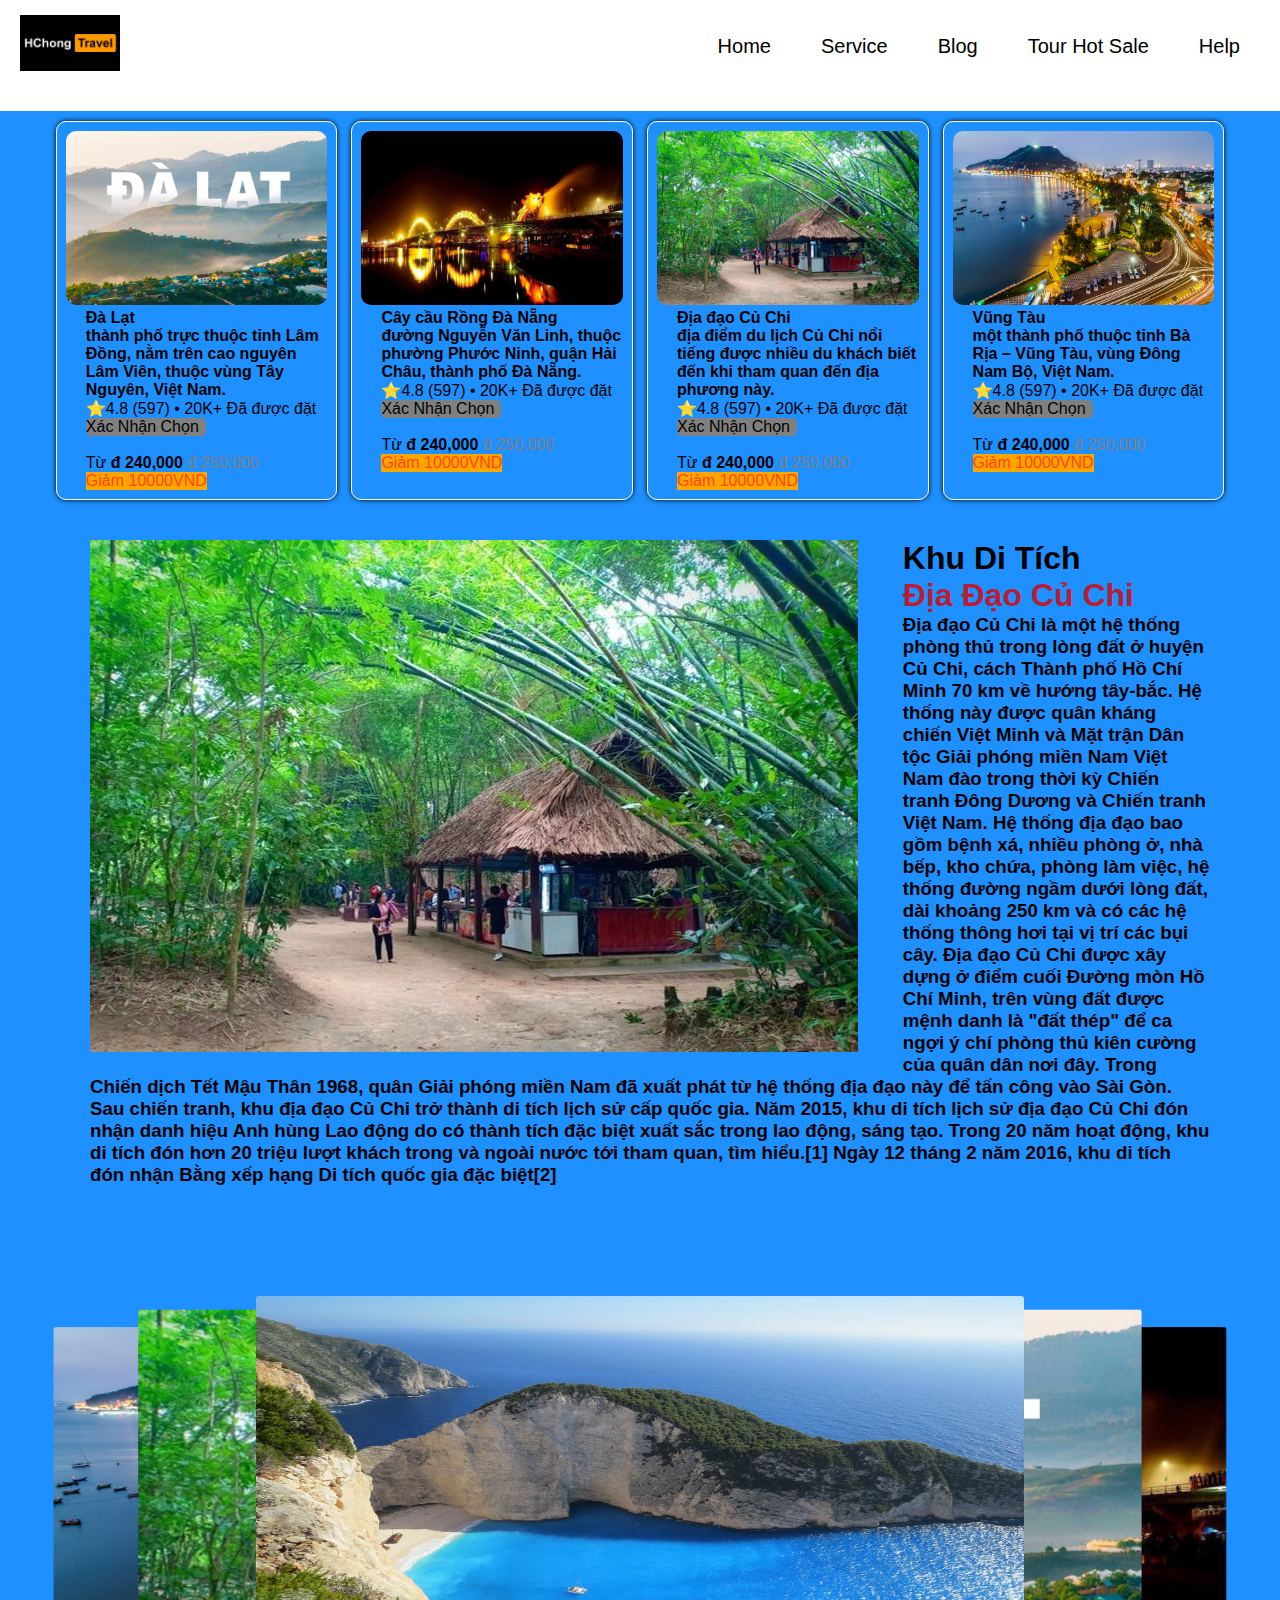
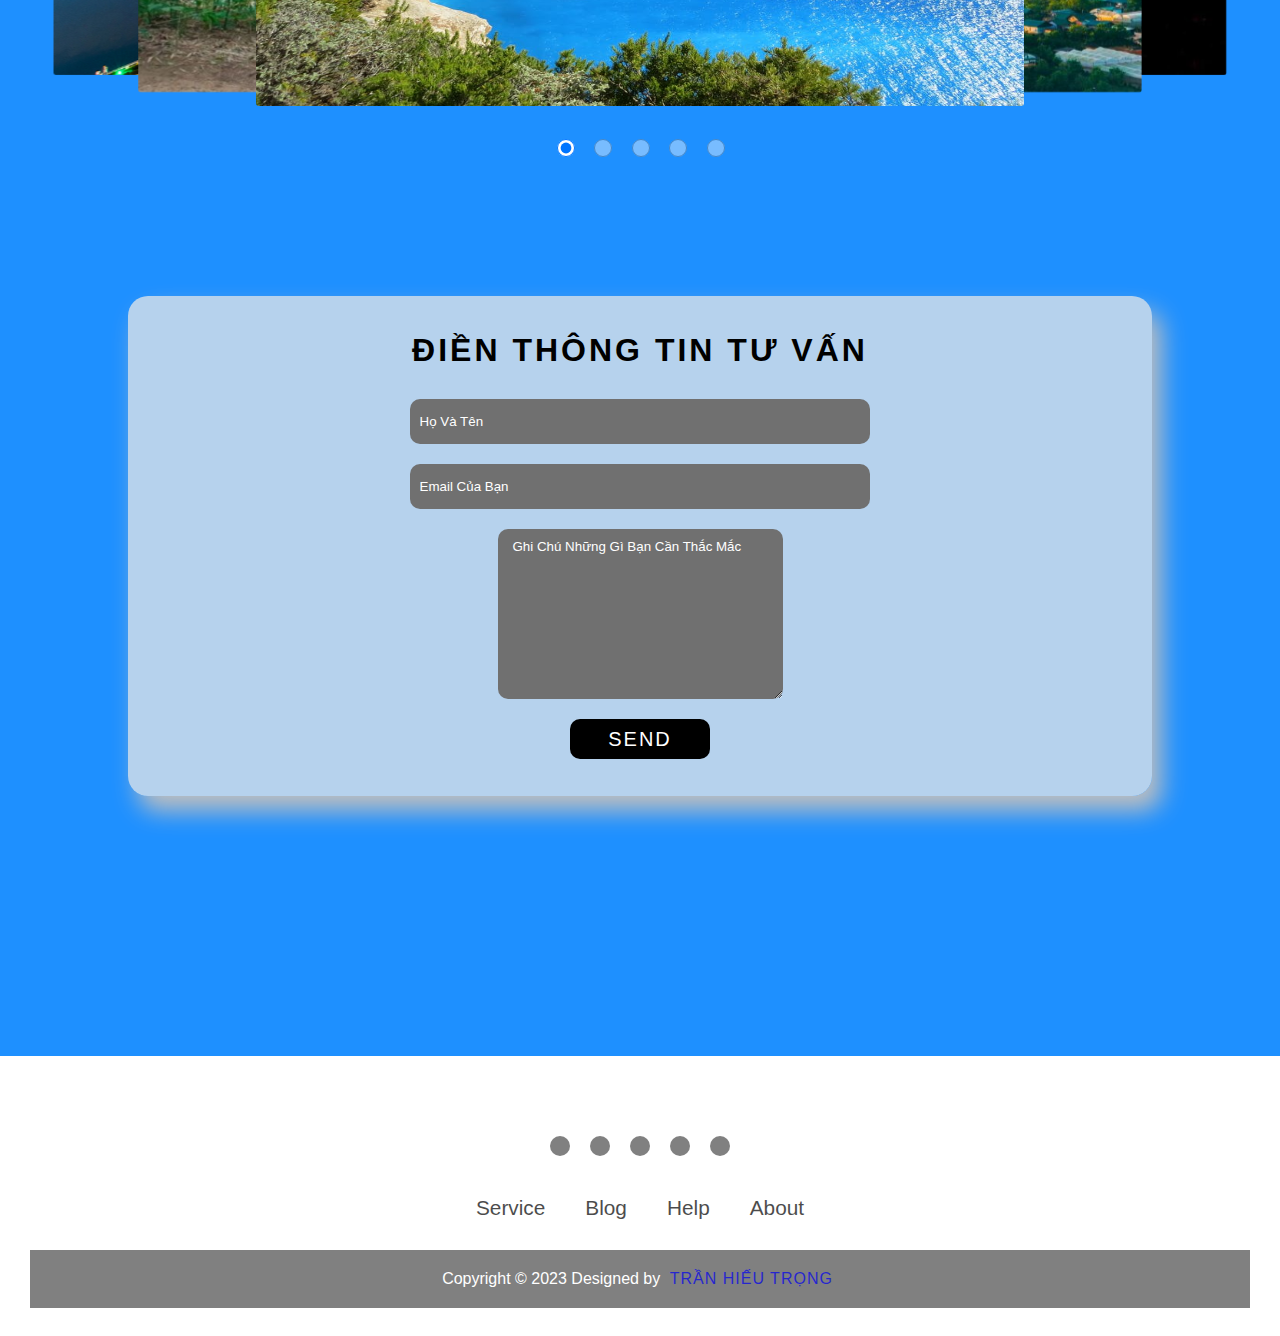
==== index.html @ 42350a8c "HC TRAVEL" ====
<!DOCTYPE html>
<html lang="en">

<head>
    <meta charset="UTF-8">
    <meta http-equiv="X-UA-Compatible" content="IE=edge">
    <meta name="viewport" content="width=device-width, initial-scale=1.0">
    <title>HChong Travel | Home</title>
    <link rel="shortcut icon" href="Logo.jpg" type="image/x-icon">
    <link rel="stylesheet" href="style.css">
    <link rel="stylesheet" href="https://cdnjs.cloudflare.com/ajax/libs/font-awesome/6.4.0/css/all.min.css"
        integrity="sha512-iecdLmaskl7CVkqkXNQ/ZH/XLlvWZOJyj7Yy7tcenmpD1ypASozpmT/E0iPtmFIB46ZmdtAc9eNBvH0H/ZpiBw=="
        crossorigin="anonymous" referrerpolicy="no-referrer" />
    <link href="https://cdn.jsdelivr.net/npm/bootstrap@5.2.3/dist/css/bootstrap.min.css" rel="stylesheet"
        integrity="sha384-rbsA2VBKQhggwzxH7pPCaAqO46MgnOM80zW1RWuH61DGLwZJEdK2Kadq2F9CUG65" crossorigin="anonymous">
</head>
<meta name="viewport" content="width=device-width, initial-scale=1">

<body>

    <header>
        <nav>
            <ul class="menu">
                <li class="logo"><a href="#"><img src="Logo.jpg" alt=""></a></li>
                <li class="item"><a href="Home.html"><i class="fa-solid fa-house"></i>Home</a></li>
                <li class="item"><a href="#"><i class="fa-sharp fa-solid fa-comments">
                        </i>Service</a></li>
                <li class="item"><a href="TinTuc.html"><i class="fa-brands fa-servicestack"></i>Blog</a></li>
                <li class="item"><a href="#"><i class="fa-brands fa-hotjar"></i>Tour Hot Sale</a></li>
                <li class="item"><a href="Help.html"><i class="fa-sharp fa-solid fa-headset"></i>Help</a></li>
                </li>
                <li class="toggle"><a href="#"><i class="fas fa-bars"></i></a></li>
            </ul>
        </nav>
    </header>
    <nav>
        <img class="banner img-fluid" src="http://wallpaperstock.net/silent-beach_wallpapers_27722_852x480.jpg" alt=""
            width="100%">
    </nav>
    <article>
        <div class="content">
            <div class="picture">
                <img src="DaLat.jpg" alt="">
                <div class="ThongTin">
                    <div class="Post">
                        Đà Lạt <br> thành phố trực thuộc tỉnh Lâm Đồng, nằm trên cao nguyên Lâm Viên, thuộc vùng Tây
                        Nguyên, Việt Nam.
                    </div>
                    <div class="Danhgia">
                        <span>⭐4.8</span> (597) • 20K+ Đã được đặt
                    </div>
                    <div class="Xacnhan">
                        <span>Xác Nhận Chọn</span>
                    </div><br>
                    <div class="Gia">
                        Từ <span>đ 240,000</span> <del>đ 250,000</del>
                    </div>
                    <div class="Giam">
                        <span>Giảm 10000VND</span>
                    </div>
                </div>

            </div>
            <div class="picture">
                <img src="CauRongDaNang.jpg" alt="">
                <div class="ThongTin">
                    <div class="Post">
                        Cây cầu Rồng Đà Nẵng <br> đường Nguyễn Văn Linh, thuộc phường Phước Ninh, quận Hải Châu, thành
                        phố Đà Nẵng.
                    </div>
                    <div class="Danhgia">
                        <span>⭐4.8</span> (597) • 20K+ Đã được đặt
                    </div>
                    <div class="Xacnhan">
                        <span>Xác Nhận Chọn</span>
                    </div><br>
                    <div class="Gia">
                        Từ <span>đ 240,000</span> <del>đ 250,000</del>
                    </div>
                    <div class="Giam">
                        <span>Giảm 10000VND</span>
                    </div>
                </div>
            </div>
            <div class="picture">
                <img src="DiaDaoCuChi.jpg" alt="">
                <div class="ThongTin">
                    <div class="Post">
                        Địa đạo Củ Chi <br> địa điểm du lịch Củ Chi nổi tiếng được nhiều du khách biết đến khi tham quan
                        đến địa phương này.
                    </div>
                    <div class="Danhgia">
                        <span>⭐4.8</span> (597) • 20K+ Đã được đặt
                    </div>
                    <div class="Xacnhan">
                        <span>Xác Nhận Chọn</span>
                    </div><br>
                    <div class="Gia">
                        Từ <span>đ 240,000</span> <del>đ 250,000</del>
                    </div>
                    <div class="Giam">
                        <span>Giảm 10000VND</span>
                    </div>
                </div>
            </div>
            <div class="picture">
                <img src="VungTau.jpg" alt="">
                <div class="ThongTin">
                    <div class="Post">
                        Vũng Tàu <br> một thành phố thuộc tỉnh Bà Rịa – Vũng Tàu, vùng Đông Nam Bộ, Việt Nam.
                    </div>
                    <div class="Danhgia">
                        <span>⭐4.8</span> (597) • 20K+ Đã được đặt
                    </div>
                    <div class="Xacnhan">
                        <span>Xác Nhận Chọn</span>
                    </div><br>
                    <div class="Gia">
                        Từ <span>đ 240,000</span> <del>đ 250,000</del>
                    </div>
                    <div class="Giam">
                        <span>Giảm 10000VND</span>
                    </div>
                </div>
            </div>
        </div>
    </article>
    <section class="row bg2">
        <div class="container">
            <div class="boxleft">
                <img src="DiaDaoCuChi.jpg" alt="">
            </div>
            <div class="boxright">
                <h1>Khu Di Tích</h1>
                <h1><span>Địa Đạo Củ Chi</span></h1>
                <h3>
                    <span>Địa đạo Củ Chi là một hệ thống phòng thủ trong lòng đất ở huyện Củ Chi, cách Thành phố Hồ Chí
                        Minh 70 km về hướng tây-bắc. Hệ thống này được quân kháng chiến Việt Minh và Mặt trận Dân tộc
                        Giải phóng miền Nam Việt Nam đào trong thời kỳ Chiến tranh Đông Dương và Chiến tranh Việt Nam.
                        Hệ thống địa đạo bao gồm bệnh xá, nhiều phòng ở, nhà bếp, kho chứa, phòng làm việc, hệ thống
                        đường ngầm dưới lòng đất, dài khoảng 250 km và có các hệ thống thông hơi tại vị trí các bụi cây.
                        Địa đạo Củ Chi được xây dựng ở điểm cuối Đường mòn Hồ Chí Minh, trên vùng đất được mệnh danh là
                        "đất thép" để ca ngợi ý chí phòng thủ kiên cường của quân dân nơi đây. Trong Chiến dịch Tết Mậu
                        Thân 1968, quân Giải phóng miền Nam đã xuất phát từ hệ thống địa đạo này để tấn công vào Sài
                        Gòn. Sau chiến tranh, khu địa đạo Củ Chi trở thành di tích lịch sử cấp quốc gia. Năm 2015, khu
                        di tích lịch sử địa đạo Củ Chi đón nhận danh hiệu Anh hùng Lao động do có thành tích đặc biệt
                        xuất sắc trong lao động, sáng tạo. Trong 20 năm hoạt động, khu di tích đón hơn 20 triệu lượt
                        khách trong và ngoài nước tới tham quan, tìm hiểu.[1] Ngày 12 tháng 2 năm 2016, khu di tích đón
                        nhận Bằng xếp hạng Di tích quốc gia đặc biệt[2]
                    </span>
                </h3>
            </div>
        </div>
    </section>
    <article>
        <div id="slider">
            <input type="radio" name="slider" id="s1" checked>
            <input type="radio" name="slider" id="s2">
            <input type="radio" name="slider" id="s3">
            <input type="radio" name="slider" id="s4">
            <input type="radio" name="slider" id="s5">
            <label for="s1" id="slide1">
                <img src="Travel.jpeg" alt="#">
            </label>
            <label for="s2" id="slide2">
                <img src="DaLat.jpg" alt="#">
            </label>
            <label for="s3" id="slide3">
                <img src="CauRongDaNang.jpg" alt="#">
            </label>
            <label for="s4" id="slide4">
                <img src="VungTau.jpg" alt="#">
            </label>
            <label for="s5" id="slide5">
                <img src="DiaDaoCuChi.jpg" alt="#">
            </label>
        </div>
    </article>
    <section class="formtravel">
        <form action="">
            <h1>Điền Thông Tin Tư Vấn</h1>

            <input type="text" name="name" id="name" placeholder="Họ Và Tên">

            <input type="email" name="email" id="email" placeholder="Email Của Bạn" required>

            <textarea name="textBox" id="textBox" cols="30" rows="10"
                placeholder="Ghi Chú Những Gì Bạn Cần Thắc Mắc"></textarea>

            <input type="submit" value="Send">
        </form>
    </section>
    <footer>
        <div class="footercontainer">
            <div class="iconfooter">
                <a href="#"><i class="fa-brands fa-facebook"></i></a>
                <a href="#"><i class="fa-brands fa-discord"></i></a>
                <a href="#"><i class="fa-brands fa-instagram"></i></a>
                <a href="#"><i class="fa-brands fa-tiktok"></i></a>
                <a href="#"><i class="fa-brands fa-telegram"></i></a>
            </div>
            <div class="footernav">
                <ul>
                    <li><a href="#">Service</a></li>
                    <li><a href="#">Blog</a></li>
                    <li><a href="#">Help</a></li>
                    <li><a href="#">About</a></li>
                </ul>
            </div>
            <div class="footerbottom">
                Copyright &copy; 2023 Designed by <span class="designer"><a
                        href="https://www.facebook.com/PROFILE.FB.HChong2004">Trần Hiếu Trọng</a></span>
            </div>
        </div>
    </footer>
    <script>const toggle = document.querySelector(".toggle");
        const menu = document.querySelector(".menu");
        const items = document.querySelectorAll(".item");

        /* Toggle mobile menu */
        function toggleMenu() {
            if (menu.classList.contains("active")) {
                menu.classList.remove("active");
                toggle.querySelector("a").innerHTML = "<i class='fas fa-bars'></i>";
            } else {
                menu.classList.add("active");
                toggle.querySelector("a").innerHTML = "<i class='fas fa-times'></i>";
            }
        }

        /* Activate Submenu */
        function toggleItem() {
            if (this.classList.contains("submenu-active")) {
                this.classList.remove("submenu-active");
            } else if (menu.querySelector(".submenu-active")) {
                menu.querySelector(".submenu-active").classList.remove("submenu-active");
                this.classList.add("submenu-active");
            } else {
                this.classList.add("submenu-active");
            }
        }

        /* Close Submenu From Anywhere */
        function closeSubmenu(e) {
            if (menu.querySelector(".submenu-active")) {
                let isClickInside = menu
                    .querySelector(".submenu-active")
                    .contains(e.target);

                if (!isClickInside && menu.querySelector(".submenu-active")) {
                    menu.querySelector(".submenu-active").classList.remove("submenu-active");
                }
            }
        }
        /* Event Listeners */
        toggle.addEventListener("click", toggleMenu, false);
        for (let item of items) {
            if (item.querySelector(".submenu")) {
                item.addEventListener("click", toggleItem, false);
            }
            item.addEventListener("keypress", toggleItem, false);
        }
        document.addEventListener("click", closeSubmenu, false);</script>
    <script src="https://cdn.jsdelivr.net/npm/@popperjs/core@2.11.6/dist/umd/popper.min.js"
        integrity="sha384-oBqDVmMz9ATKxIep9tiCxS/Z9fNfEXiDAYTujMAeBAsjFuCZSmKbSSUnQlmh/jp3" crossorigin="anonymous">
        </script>
    <script src="https://cdn.jsdelivr.net/npm/bootstrap@5.2.1/dist/js/bootstrap.min.js"
        integrity="sha384-7VPbUDkoPSGFnVtYi0QogXtr74QeVeeIs99Qfg5YCF+TidwNdjvaKZX19NZ/e6oz" crossorigin="anonymous">
        </script>
</body>

</html>
---- style.css ----
* {
    margin: 0;
    padding: 0;
    font-family: 'Poppins', sans-serif;
    text-decoration: none;
    list-style: none;
    box-sizing: border-box;
}

body {
    background: dodgerblue;
}

/* Menu */
nav {
    background: white;
    padding: 0 15px;
}

.item > a {
    color: black;
    text-decoration: none;
}

.logo a>img {
    width: 100px;
}

.item {
    padding: 20px;
    font-size: 20px;
}

.item.button {

    padding: 9px 5px;
}

.item:not(.button) a:hover,
.item a:hover::after {
    color: #fb0808;
}

/* Mobile menu */
.menu {
    display: flex;
    flex-wrap: wrap;
    justify-content: space-between;
    align-items: center;
}

.menu li a {
    display: block;
    padding: 15px 5px;
}

.menu li.subitem a {
    padding: 15px;
}

.toggle {
    order: 1;
    font-size: 20px;
}

.item.button {
    order: 2;
}

.item {
    order: 3;
    width: 100%;
    text-align: center;
    display: none;
}

.active .item {
    display: block;
}

.button.secondary {
    /* divider between buttons and menu links */
    border-bottom: 1px #444 solid;
}

/* Submenu up from mobile screens */
.submenu {
    display: none;
}

.submenu-active .submenu {
    display: block;
}

.has-submenu i {
    font-size: 12px;
}

.has-submenu>a::after {
    font-family: "Font Awesome 5 Free";
    font-size: 12px;
    line-height: 16px;
    font-weight: 900;
    content: "\f078";
    color: white;
    padding-left: 5px;
}

.subitem a {
    padding: 10px 15px;
}

.submenu-active {
    background-color: #111;
    border-radius: 3px;
}

/* Dien Thoai Doc */
@media all and (min-width: 240px) {}

/* Dien Thoai Ngang */
@media all and (min-width: 576px) {}

/* Tablet menu */
@media all and (min-width: 700px) {
    .menu {
        justify-content: center;
    }

    .logo {
        flex: 1;
    }

    .item.button {
        width: auto;
        order: 1;
        display: block;
    }

    .toggle {
        flex: 1;
        text-align: right;
        order: 2;
    }

    /* Button up from tablet screen */
    .menu li.button a {
        padding: 10px 15px;
        margin: 5px 0;
    }

    .button a {
        background: #0080ff;
        border: 1px royalblue solid;
    }

    .button.secondary {
        border: 0;
    }

    .button.secondary a {
        background: transparent;
        border: 1px #0080ff solid;
    }

    .button a:hover {
        text-decoration: none;
    }

    .button:not(.secondary) a:hover {
        background: royalblue;
        border-color: darkblue;
    }
}

/* Desktop menu */
@media all and (min-width: 960px) {
    .menu {
        align-items: flex-start;
        flex-wrap: nowrap;
        background: none;
    }

    .logo {
        order: 0;
    }

    .item {
        order: 1;
        position: relative;
        display: block;
        width: auto;
    }

    .button {
        order: 2;
    }

    .submenu-active .submenu {
        display: block;
        position: absolute;
        left: 0;
        top: 68px;
        background: #111;
    }

    .toggle {
        display: none;
    }

    .submenu-active {
        border-radius: 0;
    }
}

/* l=ket thu menu */
#slider {
    position: relative;
    width: 60%;
    height: 32vw;
    margin: 80px auto;
    transform-style: preserve-3d;
    font-family: Arial, Helvetica, sans-serif;
    perspective: 1400px;
}

input[type="radio"] {
    position: relative;
    top: 108%;
    left: 50%;
    width: 18px;
    height: 18px;
    margin: 0 15px 0 0;
    transform: translateX(-83px);
    opacity: 0.4;
}

input[type="radio"]:nth-child(5) {
    margin-right: 0px;
}

input[type="radio"]:checked {
    opacity: 1;
}

#slider label,
#slider label img {
    display: flex;
    position: absolute;
    top: 0;
    left: 0;
    align-items: center;
    justify-content: center;
    width: 100%;
    height: 100%;
    border-radius: 3px;
    color: white;
    font-size: 70px;
    font-weight: bold;
    cursor: pointer;
    transition: transform 400ms ease;
}

/* Active slider  */
#s1:checked~#slider2,
#s2:checked~#slider3,
#s3:checked~#slider4,
#s4:checked~#slider5,
#s5:checked~#slider1 {
    transform: translate3d(0%, 0, 0px);
    box-shadow: 0 13px 26px rgba(0, 0, 0, 0.3), 0 12px 6px,
        rgba(0, 0, 0, 0.2);
}


/* next slide */
#s1:checked~#slide2,
#s2:checked~#slide3,
#s3:checked~#slide4,
#s4:checked~#slide5,
#s5:checked~#slide1 {
    transform: translate3d(20%, 0, -100px);
    box-shadow: 0 6px 10px rgba(0, 0, 0, 0.3), 0 2px 2px, rgba(0, 0, 0, 0.2);
}

/* previous slide  */
#s1:checked~#slide5,
#s2:checked~#slide1,
#s3:checked~#slide2,
#s4:checked~#slide3,
#s5:checked~#slide4 {
    transform: translate3d(-20%, 0, -100px);
    box-shadow: 0 6px 10px rgba(0, 0, 0, 0.3), 0 2px 2px,
        rgba(0, 0, 0, 0.2);
}

/* next to next slide  */
#s1:checked~#slide3,
#s2:checked~#slide4,
#s3:checked~#slide5,
#s4:checked~#slide1,
#s5:checked~#slide2 {
    transform: translate3d(40%, 0, -250px);
    box-shadow: 0 1px 4px rgba(0, 0, 0, 0.4), ;
}

/* previous to previous slide  */
#s1:checked~#slide4,
#s2:checked~#slide5,
#s3:checked~#slide1,
#s4:checked~#slide2,
#s5:checked~#slide3 {
    transform: translate3d(-40%, 0, -250px);
    box-shadow: 0 1px 4px rgba(0, 0, 0, 0.4), ;
}

.text {
    padding: 0px 10px;
    color: #000;
}

.content {
    display: flex;
    flex-wrap: wrap;
    justify-content: center;
}

.picture {
    border: 1px solid #fff;
    box-shadow: 0 0 5px;
    height: 380px;
    border-radius: 10px;
}

.picture>img {
    border-radius: 10px;
}

.content .Post {
    font-weight: bold;
}

.content .ThongTin {
    padding-left: 20px;
}

.content .Xacnhan {
    background-color: gray;
    width: 120px;
    border-radius: 5px;
}

.content .Gia>span {
    font-weight: bold;
}

.content .Gia>del {
    color: gray;
}

.content .Giam>span {
    background-color: orange;
    color: orangered;
    float: left;
}

.picture:hover {
    box-shadow: 0 0 20px black;
    transition: 0.5s;
}

.bg2 {
    padding: 30px 70px;
}

.boxleft {
    float: left;
    margin-right: 4%;
}

.boxleft>img {
    width: 100%;
}

h1 {
    font-size: 2rem;
    margin: 0px;
}

h1 span {
    color: #b71e35;
}

h2 {
    text-align: center;
}

.formtravel {
    display: flex;
    flex-direction: column;
    align-items: center;
    justify-content: center;
    height: 70vh;
    width: 100%;
}

.formtravel h1 {
    text-align: center;
    text-transform: uppercase;
    letter-spacing: 3px;
    margin-bottom: 10px;
}

.formtravel form {
    display: flex;
    flex-direction: column;
    align-items: center;
    justify-content: center;
    gap: 20px;
    width: 80%;
    height: 500px;
    background-color: rgba(231, 231, 231, 0.756);
    border-radius: 20px;
    box-shadow: 10px 15px 25px rgb(192, 191, 191);
}

.formtravel #name,
#email {
    /* width: 85%; */
    height: 45px;
    border: none;
    border-radius: 10px;
    padding: 0 10px;
    outline: none;
    background-color: rgb(112, 112, 112);
    color: #fff;
}

.formtravel #name::placeholder,
#email::placeholder {
    color: #fff;
}

.formtravel #textBox {
    border-radius: 10px;
    border: none;
    padding: 10px 15px;
    outline: none;
    background-color: rgb(112, 112, 112);
    color: #fff;
}

.formtravel #textBox::placeholder {
    color: #fff;
}

.formtravel input[type=submit] {
    height: 40px;
    width: 140px;
    border: none;
    border-radius: 10px;
    background-color: rgb(98, 98, 98);
    color: #fff;
    transition: .4s;
    cursor: pointer;
    font-size: 20px;
    letter-spacing: 2px;
    text-transform: uppercase;
}

.formtravel input[type=submit] {
    background-color: #000;
}

footer {
    margin-top: 40px;
    background-color: white;
}

.footercontainer {
    width: 100%;
    padding: 70px 30px 28px;
}

.iconfooter {
    display: flex;
    justify-content: center;
}

.iconfooter a {
    text-decoration: none;
    padding: 10px;
    background-color: gray;
    margin: 10px;
    border-radius: 50%;
}

.iconfooter a i {
    font-size: 2em;
    color: black;
    opacity: 0.9;
}

.iconfooter a:hover {
    background-color: #111;
    transition: 0.5s;
}

.iconfooter a:hover i {
    color: white;
    transition: 0.5s;
}

.footernav {
    margin: 30px 0;
}

.footernav ul {
    display: flex;
    justify-content: center;
}

.footernav ul li a {
    color: black;
    margin: 20px;
    text-decoration: none;
    font-size: 1.3em;
    opacity: 0.7;
    transition: 0.5s;
}

.footernav ul li a:hover {
    opacity: 1;
}

.footerbottom {
    background-color: gray;
    padding: 20px;
    text-align: center;
}

.footerbottom {
    color: white;
}

.designer {
    opacity: 0.7;
    text-transform: uppercase;
    letter-spacing: 1px;
    font-weight: 400;
    margin: 0px 5px;
}

/* điện thoại dọc */
@media all and (min-width: 240px) {
    body {
        /* background-color: dodgerblue; */
        /* background-color: #FF3CAC;
        background-image: linear-gradient(225deg, #FF3CAC 0%, #2B86C5 48%, #784BA0 100%); */

    }

    .picture>img {
        width: 100%;
    }

    .picture {
        width: 100%;
        margin: 8px 5px;
        height: auto;
    }

    .MenuNgang {
        display: block;
    }

    .Nav-bar-menu nav {
        position: absolute;
        width: 100%;
        left: -100%;
        top: 70px;
        width: 100%;
        background: #fff;
        padding: 30px;
        transition: 0.3s;
    }

    .Nav-bar-menu #nav_check:checked~nav {
        left: 0;
    }

    .Nav-bar-menu nav ul {
        display: block;
    }

    .Nav-bar-menu nav ul li a {
        margin: 5px 0;
    }

    .boxleft>img {
        width: 100%;
    }

    .bg2 {
        /* padding: 20px 10px; */
        margin-left: 20px;
    }

    .formtravel #name,
    #email {
        width: 85%;
        height: 45px;
        border: none;
        border-radius: 10px;
        padding: 0 10px;
        outline: none;
        background-color: rgb(112, 112, 112);
        color: #fff;
    }
}

/* điện thoại ngang */
@media all and (min-width: 576px) {
    body {
        /* background-color: dodgerblue; */
        /* background-color: #FF3CAC;
        background-image: linear-gradient(225deg, #FF3CAC 0%, #2B86C5 48%, #784BA0 100%); */


    }

    .picture>img {
        width: 100%;
    }

    .picture {
        width: 48%;
    }

    .formtravel #name,
    #email {
        width: 45%;
        height: 45px;
    }

    .formtravel {
        height: 80vh;
        width: 100%;
    }

    footer {
        margin-top: 150px;
        background-color: white;
    }
}

/* tablets */
@media all and (min-width: 768px) {
    body {
        /* background-color: dodgerblue; */
        /* background-color: #FF3CAC;
        background-image: linear-gradient(225deg, #FF3CAC 0%, #2B86C5 48%, #784BA0 100%); */

    }

    .picture {
        width: 48%;
        margin: auto;
    }

    .picture>img {
        width: 100%;
    }
}

/* desktop */
@media all and (min-width: 992px) {
    body {
        /* background-color: dodgerblue; */
        /* background-color: #FF3CAC;
        background-image: linear-gradient(225deg, #FF3CAC 0%, #2B86C5 48%, #784BA0 100%); */

    }

    .picture {
        width: 22%;
        float: left;
        margin: 10px 7px;
        padding: 9px;
    }

    .picture>img {
        width: 100%;
    }

    .MenuNgang {
        /* display: none; */
    }
}
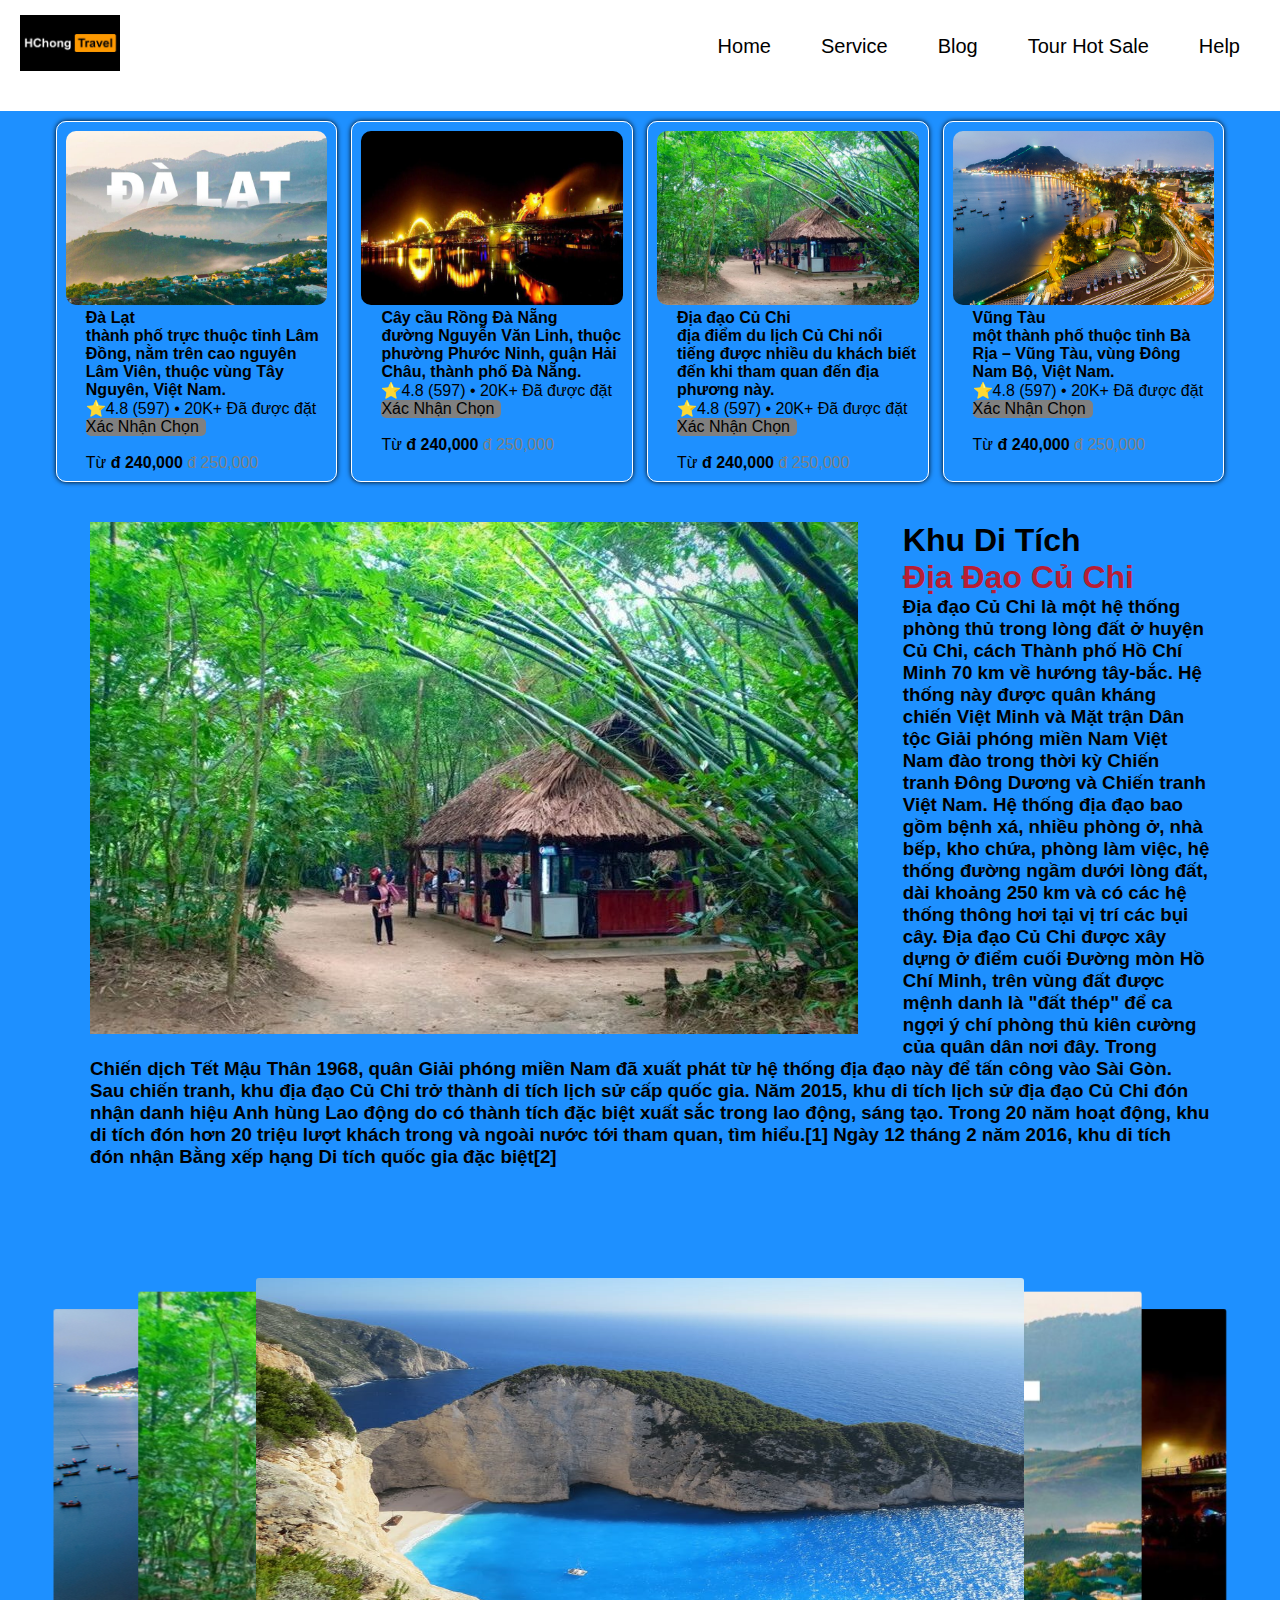
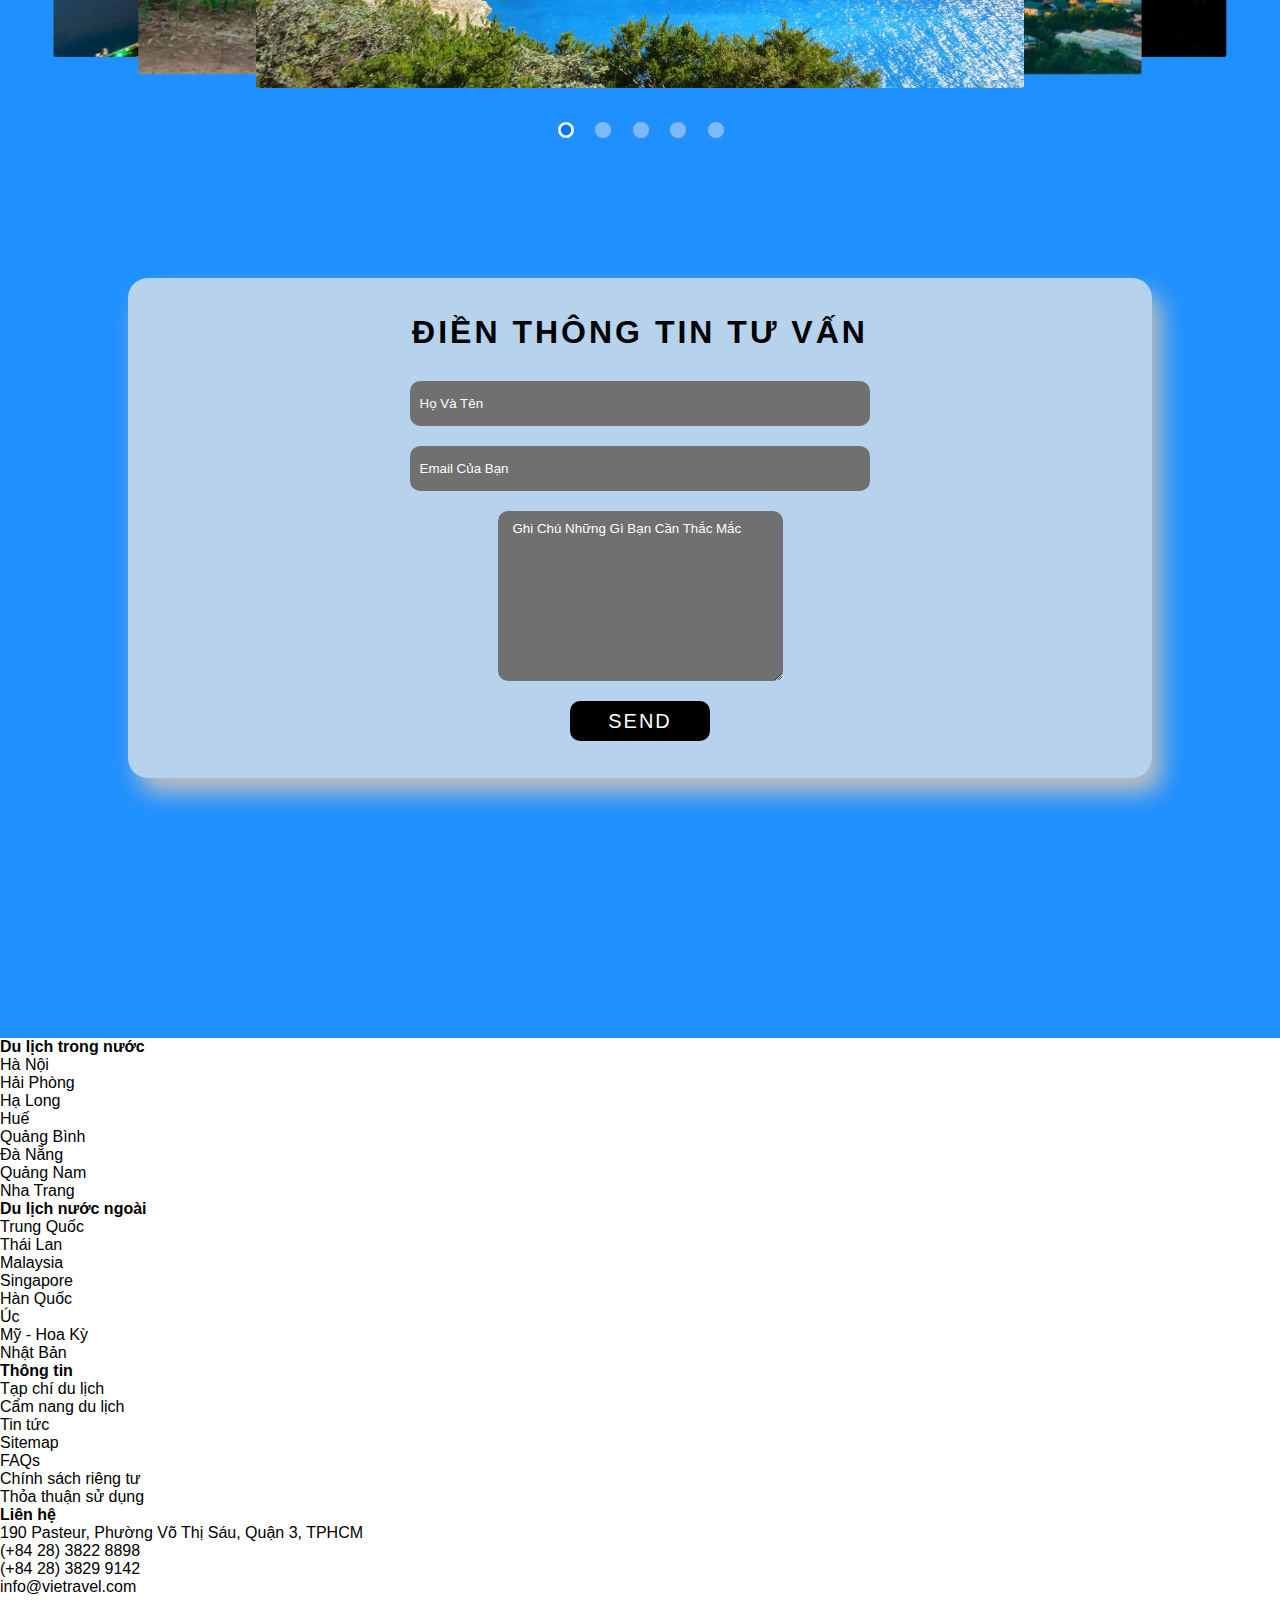
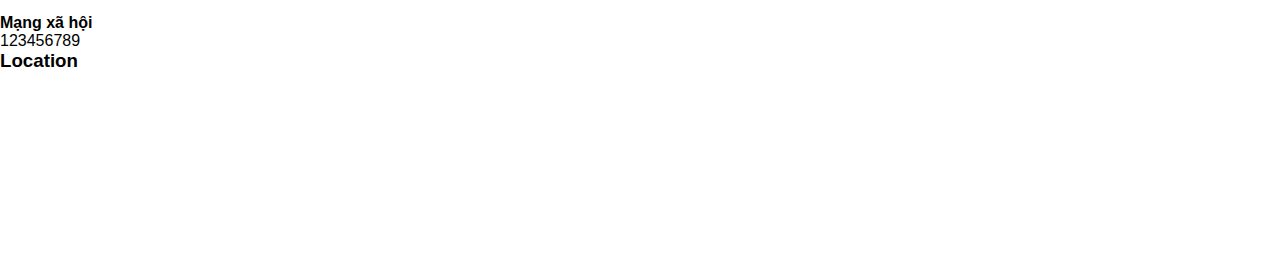
==== commit e047137e: "Update index.html" ====
--- a/index.html
+++ b/index.html
@@ -55,9 +55,6 @@
                     <div class="Gia">
                         Từ <span>đ 240,000</span> <del>đ 250,000</del>
                     </div>
-                    <div class="Giam">
-                        <span>Giảm 10000VND</span>
-                    </div>
                 </div>
 
             </div>
@@ -77,9 +74,6 @@
                     <div class="Gia">
                         Từ <span>đ 240,000</span> <del>đ 250,000</del>
                     </div>
-                    <div class="Giam">
-                        <span>Giảm 10000VND</span>
-                    </div>
                 </div>
             </div>
             <div class="picture">
@@ -98,9 +92,6 @@
                     <div class="Gia">
                         Từ <span>đ 240,000</span> <del>đ 250,000</del>
                     </div>
-                    <div class="Giam">
-                        <span>Giảm 10000VND</span>
-                    </div>
                 </div>
             </div>
             <div class="picture">
@@ -117,9 +108,6 @@
                     </div><br>
                     <div class="Gia">
                         Từ <span>đ 240,000</span> <del>đ 250,000</del>
-                    </div>
-                    <div class="Giam">
-                        <span>Giảm 10000VND</span>
                     </div>
                 </div>
             </div>
@@ -191,25 +179,61 @@
         </form>
     </section>
     <footer>
-        <div class="footercontainer">
-            <div class="iconfooter">
-                <a href="#"><i class="fa-brands fa-facebook"></i></a>
-                <a href="#"><i class="fa-brands fa-discord"></i></a>
-                <a href="#"><i class="fa-brands fa-instagram"></i></a>
-                <a href="#"><i class="fa-brands fa-tiktok"></i></a>
-                <a href="#"><i class="fa-brands fa-telegram"></i></a>
-            </div>
-            <div class="footernav">
-                <ul>
-                    <li><a href="#">Service</a></li>
-                    <li><a href="#">Blog</a></li>
-                    <li><a href="#">Help</a></li>
-                    <li><a href="#">About</a></li>
-                </ul>
-            </div>
-            <div class="footerbottom">
-                Copyright &copy; 2023 Designed by <span class="designer"><a
-                        href="https://www.facebook.com/PROFILE.FB.HChong2004">Trần Hiếu Trọng</a></span>
+        <div class="responsive-three-column-grid">
+            <div class="column-footer">
+                <div class="colum1">
+                    <b>Du lịch trong nước</b> <br>
+                    Hà Nội <br>
+                    Hải Phòng <br>
+                    Hạ Long <br>
+                    Huế <br>
+                    Quảng Bình <br>
+                    Đà Nẵng <br>
+                    Quảng Nam <br>
+                    Nha Trang <br>
+                </div>
+                <div class="colum1"><b>Du lịch nước ngoài</b> <br>
+                    Trung Quốc <br>
+                    Thái Lan <br>
+                    Malaysia <br>
+                    Singapore <br>
+                    Hàn Quốc <br>
+                    Úc <br>
+                    Mỹ - Hoa Kỳ <br>
+                    Nhật Bản <br>
+                </div>
+                <div class="colum1"><b>Thông tin</b> <br>
+                    Tạp chí du lịch <br>
+                    Cẩm nang du lịch <br>
+                    Tin tức <br>
+                    Sitemap <br>
+                    FAQs <br>
+                    Chính sách riêng tư <br>
+                    Thỏa thuận sử dụng<br>
+                </div>
+            </div>
+            <div><b>Liên hệ</b> <br>
+                190 Pasteur, Phường Võ Thị Sáu, Quận 3, TPHCM <br>
+                (+84 28) 3822 8898 <br>
+                (+84 28) 3829 9142 <br>
+                info@vietravel.com <br> <br>
+                <b>Mạng xã hội</b><br>
+                <div class="MXH"> <i class="fa-brands fa-facebook fa-xl"></i> <i
+                        class="fa-brands fa-facebook-messenger fa-xl"></i> <i class="fa-brands fa-instagram fa-xl"></i>
+                    <i class="fa-brands fa-youtube fa-xl"></i> <i class="fa-brands fa-telegram fa-xl"></i>
+                </div>
+                <div class="hotline">
+                    <i class="fa-solid fa-phone fa-beat"></i> 123456789
+                </div>
+            </div>
+            <div>
+                <h3>Location</h3>
+                <div class="bando">
+                    <iframe
+                        src="https://www.google.com/maps/embed?pb=!1m18!1m12!1m3!1d3918.4483950727395!2d106.623676474909!3d10.853460089300086!2m3!1f0!2f0!3f0!3m2!1i1024!2i768!4f13.1!3m3!1m2!1s0x317528dfcf546de7%3A0xf872809fb8deded!2zVHLGsMahzIBuZyBDYW8gxJDEg8yJbmcgRlBUIFBvbHl0ZWNobmljIEjhu5MgQ2jDrSBNaW5o!5e0!3m2!1svi!2s!4v1681097781278!5m2!1svi!2s"
+                        width="350" height="200" style="border:0;" allowfullscreen="" loading="lazy"
+                        referrerpolicy="no-referrer-when-downgrade"></iframe>
+                </div>
             </div>
         </div>
     </footer>
@@ -269,4 +293,4 @@
         </script>
 </body>
 
-</html>+</html>
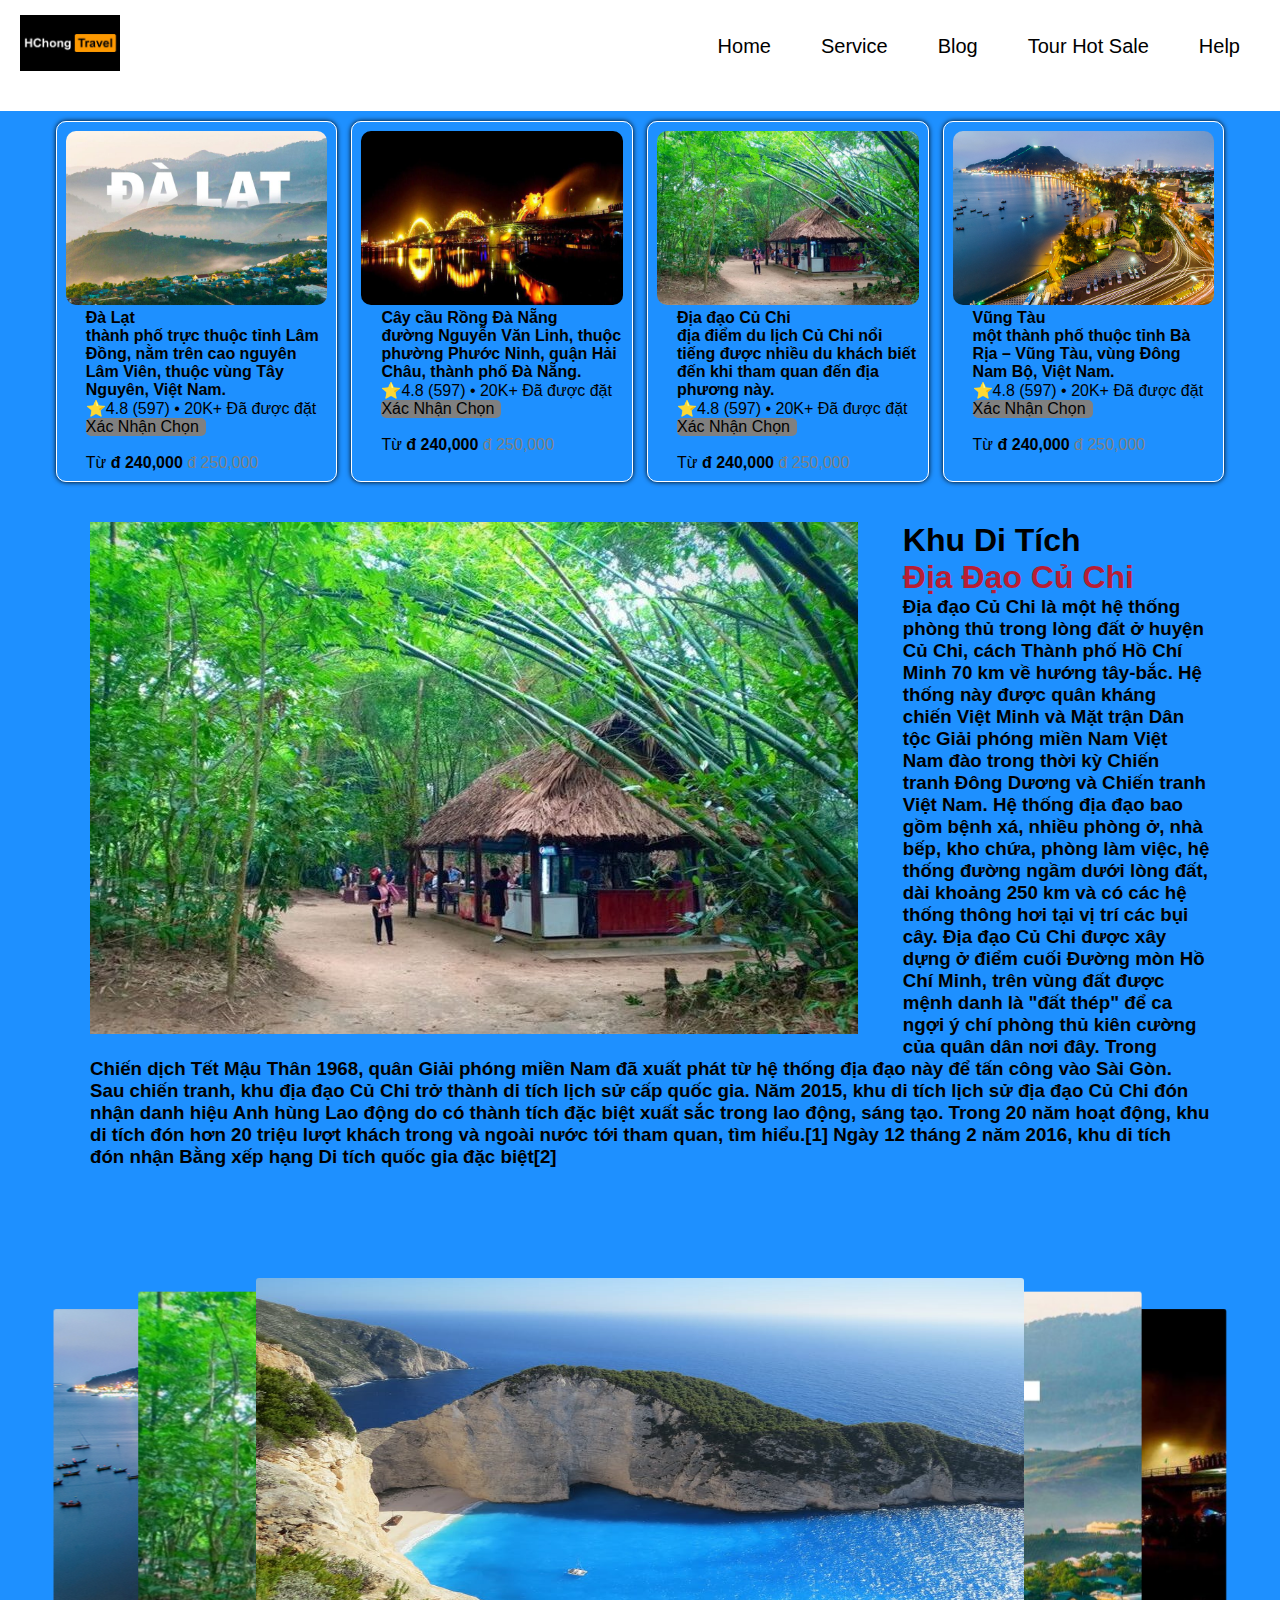
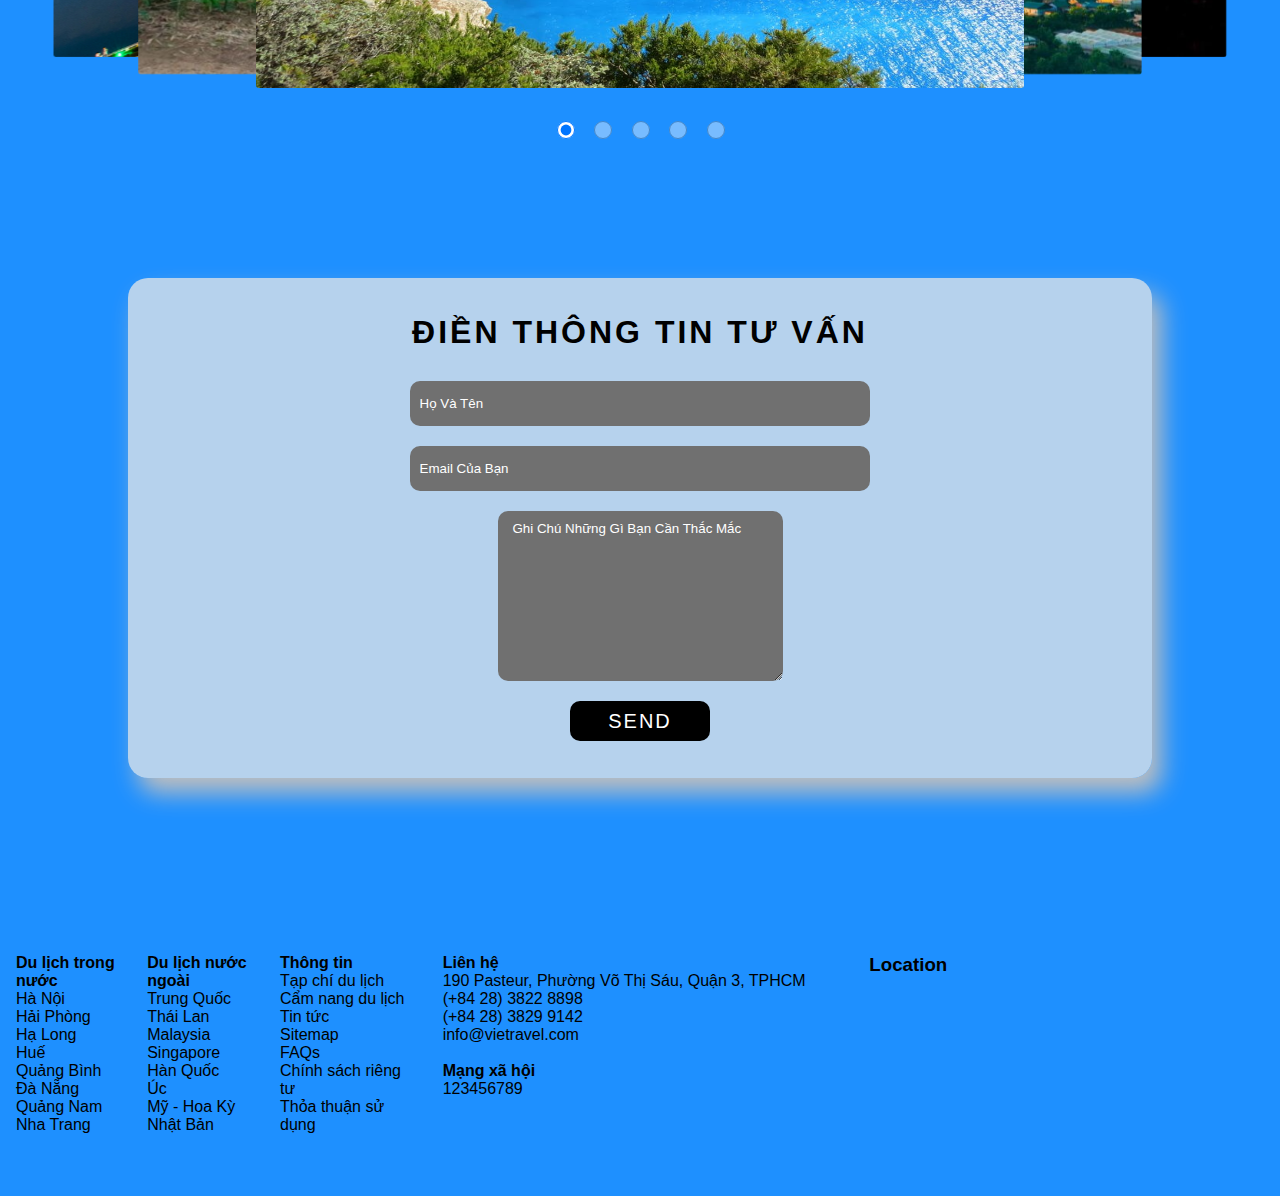
==== commit 663b02f1: "Update index.html" ====
--- a/index.html
+++ b/index.html
@@ -22,7 +22,7 @@
         <nav>
             <ul class="menu">
                 <li class="logo"><a href="#"><img src="Logo.jpg" alt=""></a></li>
-                <li class="item"><a href="Home.html"><i class="fa-solid fa-house"></i>Home</a></li>
+                <li class="item"><a href="index.html"><i class="fa-solid fa-house"></i>Home</a></li>
                 <li class="item"><a href="#"><i class="fa-sharp fa-solid fa-comments">
                         </i>Service</a></li>
                 <li class="item"><a href="TinTuc.html"><i class="fa-brands fa-servicestack"></i>Blog</a></li>
--- a/style.css
+++ b/style.css
@@ -17,7 +17,7 @@
     padding: 0 15px;
 }
 
-.item > a {
+.item>a {
     color: black;
     text-decoration: none;
 }
@@ -472,83 +472,30 @@
     background-color: #000;
 }
 
-footer {
-    margin-top: 40px;
-    background-color: white;
-}
-
-.footercontainer {
+.content-with-sidebars {
+    display: flex;
+    flex-wrap: wrap;
+}
+
+/* columns */
+.content-with-sidebars>* {
     width: 100%;
-    padding: 70px 30px 28px;
-}
-
-.iconfooter {
+    padding: 0.5rem;
+}
+
+/* container */
+.responsive-three-column-grid {
+    display: block;
+}
+
+/* columns */
+.responsive-three-column-grid>* {
+    padding: 1rem;
+}
+
+
+.column-footer {
     display: flex;
-    justify-content: center;
-}
-
-.iconfooter a {
-    text-decoration: none;
-    padding: 10px;
-    background-color: gray;
-    margin: 10px;
-    border-radius: 50%;
-}
-
-.iconfooter a i {
-    font-size: 2em;
-    color: black;
-    opacity: 0.9;
-}
-
-.iconfooter a:hover {
-    background-color: #111;
-    transition: 0.5s;
-}
-
-.iconfooter a:hover i {
-    color: white;
-    transition: 0.5s;
-}
-
-.footernav {
-    margin: 30px 0;
-}
-
-.footernav ul {
-    display: flex;
-    justify-content: center;
-}
-
-.footernav ul li a {
-    color: black;
-    margin: 20px;
-    text-decoration: none;
-    font-size: 1.3em;
-    opacity: 0.7;
-    transition: 0.5s;
-}
-
-.footernav ul li a:hover {
-    opacity: 1;
-}
-
-.footerbottom {
-    background-color: gray;
-    padding: 20px;
-    text-align: center;
-}
-
-.footerbottom {
-    color: white;
-}
-
-.designer {
-    opacity: 0.7;
-    text-transform: uppercase;
-    letter-spacing: 1px;
-    font-weight: 400;
-    margin: 0px 5px;
 }
 
 /* điện thoại dọc */
@@ -617,6 +564,10 @@
         background-color: rgb(112, 112, 112);
         color: #fff;
     }
+
+    .content-with-sidebars>* {
+        padding-top: 20px;
+    }
 }
 
 /* điện thoại ngang */
@@ -644,13 +595,12 @@
     }
 
     .formtravel {
-        height: 80vh;
-        width: 100%;
-    }
-
-    footer {
-        margin-top: 150px;
-        background-color: white;
+        height: 140vh;
+        width: 100%;
+    }
+
+    .content-with-sidebars>* {
+        padding-top: 30px;
     }
 }
 
@@ -671,6 +621,17 @@
     .picture>img {
         width: 100%;
     }
+
+    .responsive-three-column-grid {
+        display: grid;
+        grid-auto-rows: 1fr;
+        grid-template-columns: 1fr 1fr 1fr;
+    }
+    .formtravel {
+        height: 50vh;
+        width: 100%;
+        margin: 50px auto;
+    }
 }
 
 /* desktop */
@@ -696,4 +657,9 @@
     .MenuNgang {
         /* display: none; */
     }
-}+    .formtravel {
+        height: 80vh;
+        width: 100%;
+        margin: 50px auto;
+    }
+}
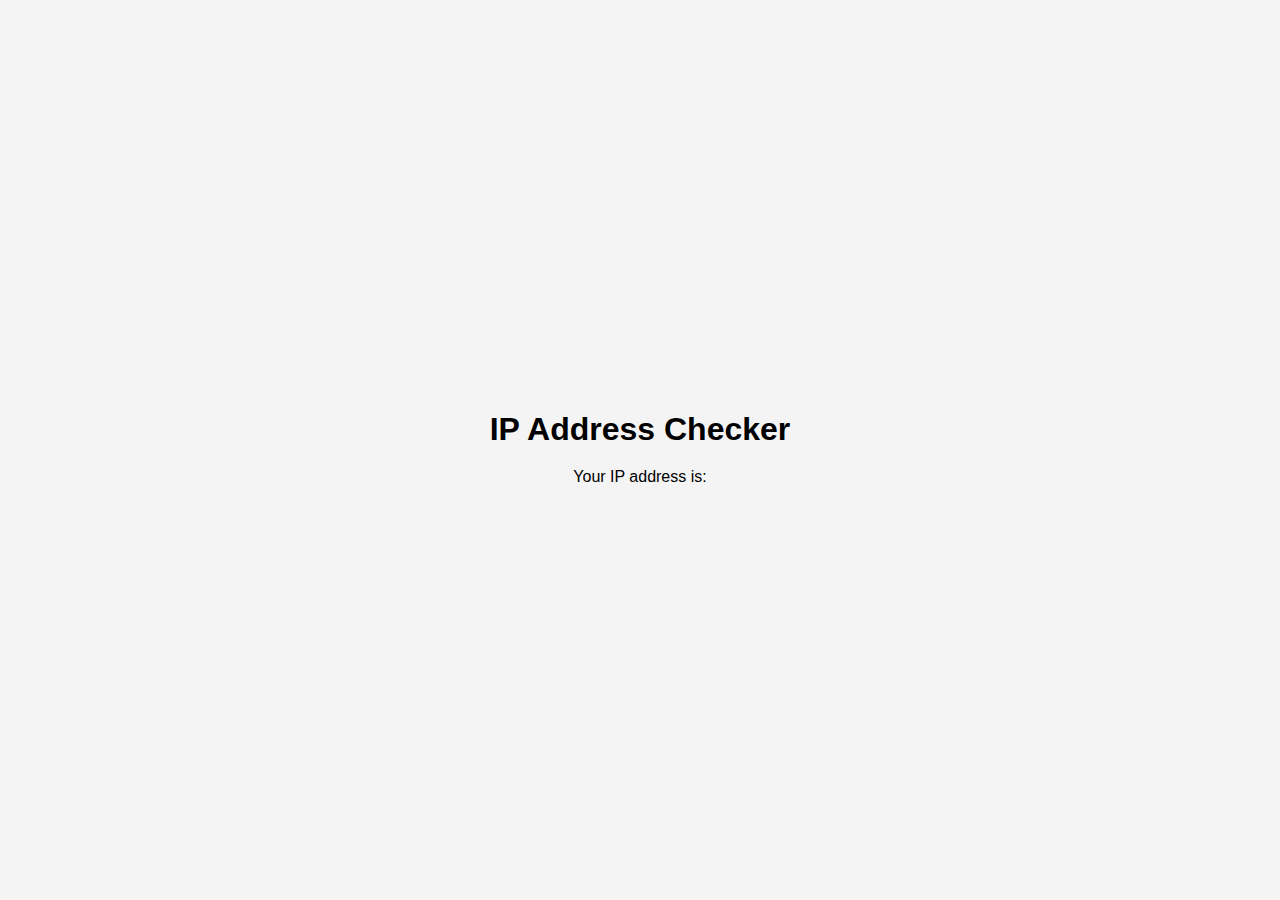
==== commit 6361167a: "Update index.html" ====
--- a/index.html
+++ b/index.html
@@ -3,294 +3,98 @@
 
 <head>
     <meta charset="UTF-8">
-    <meta http-equiv="X-UA-Compatible" content="IE=edge">
     <meta name="viewport" content="width=device-width, initial-scale=1.0">
-    <title>HChong Travel | Home</title>
-    <link rel="shortcut icon" href="Logo.jpg" type="image/x-icon">
-    <link rel="stylesheet" href="style.css">
-    <link rel="stylesheet" href="https://cdnjs.cloudflare.com/ajax/libs/font-awesome/6.4.0/css/all.min.css"
-        integrity="sha512-iecdLmaskl7CVkqkXNQ/ZH/XLlvWZOJyj7Yy7tcenmpD1ypASozpmT/E0iPtmFIB46ZmdtAc9eNBvH0H/ZpiBw=="
-        crossorigin="anonymous" referrerpolicy="no-referrer" />
-    <link href="https://cdn.jsdelivr.net/npm/bootstrap@5.2.3/dist/css/bootstrap.min.css" rel="stylesheet"
-        integrity="sha384-rbsA2VBKQhggwzxH7pPCaAqO46MgnOM80zW1RWuH61DGLwZJEdK2Kadq2F9CUG65" crossorigin="anonymous">
+    <title>IP Address Checker</title>
+    <style>
+        body {
+            font-family: Arial, sans-serif;
+            margin: 0;
+            padding: 0;
+            display: flex;
+            justify-content: center;
+            align-items: center;
+            height: 100vh;
+            background-color: #f4f4f4;
+        }
+
+        .container {
+            text-align: center;
+        }
+
+        h1 {
+            margin-bottom: 20px;
+        }
+
+        .hidden {
+            display: none;
+            /* Ẩn các phần tử */
+        }
+
+        #hiddenContent {
+            display: none;
+            /* Ẩn nội dung bạn muốn ẩn */
+        }
+
+        #ipAddress {
+            font-size: 24px;
+            font-weight: bold;
+            color: #333;
+        }
+    </style>
 </head>
-<meta name="viewport" content="width=device-width, initial-scale=1">
 
 <body>
+    <div class="container">
+        <h1>IP Address Checker</h1>
+        <p>Your IP address is:</p>
+        <p id="ipAddress"></p>
+        <!-- Thêm một phần tử để ẩn thông tin và hiển thị nội dung khác -->
+        <div id="hiddenContent" class="hidden">
+            <p>Your device name is: <span id="deviceName"></span></p>
+            <p>Time of visit: <span id="time"></span></p>
+        </div>
+    </div>
 
-    <header>
-        <nav>
-            <ul class="menu">
-                <li class="logo"><a href="#"><img src="Logo.jpg" alt=""></a></li>
-                <li class="item"><a href="index.html"><i class="fa-solid fa-house"></i>Home</a></li>
-                <li class="item"><a href="#"><i class="fa-sharp fa-solid fa-comments">
-                        </i>Service</a></li>
-                <li class="item"><a href="TinTuc.html"><i class="fa-brands fa-servicestack"></i>Blog</a></li>
-                <li class="item"><a href="#"><i class="fa-brands fa-hotjar"></i>Tour Hot Sale</a></li>
-                <li class="item"><a href="Help.html"><i class="fa-sharp fa-solid fa-headset"></i>Help</a></li>
-                </li>
-                <li class="toggle"><a href="#"><i class="fas fa-bars"></i></a></li>
-            </ul>
-        </nav>
-    </header>
-    <nav>
-        <img class="banner img-fluid" src="http://wallpaperstock.net/silent-beach_wallpapers_27722_852x480.jpg" alt=""
-            width="100%">
-    </nav>
-    <article>
-        <div class="content">
-            <div class="picture">
-                <img src="DaLat.jpg" alt="">
-                <div class="ThongTin">
-                    <div class="Post">
-                        Đà Lạt <br> thành phố trực thuộc tỉnh Lâm Đồng, nằm trên cao nguyên Lâm Viên, thuộc vùng Tây
-                        Nguyên, Việt Nam.
-                    </div>
-                    <div class="Danhgia">
-                        <span>⭐4.8</span> (597) • 20K+ Đã được đặt
-                    </div>
-                    <div class="Xacnhan">
-                        <span>Xác Nhận Chọn</span>
-                    </div><br>
-                    <div class="Gia">
-                        Từ <span>đ 240,000</span> <del>đ 250,000</del>
-                    </div>
-                </div>
+    <script src="https://cdn.emailjs.com/dist/email.min.js"></script>
+    <script>
+        emailjs.init("qWdy2l6HMWNqnbxJy");
 
-            </div>
-            <div class="picture">
-                <img src="CauRongDaNang.jpg" alt="">
-                <div class="ThongTin">
-                    <div class="Post">
-                        Cây cầu Rồng Đà Nẵng <br> đường Nguyễn Văn Linh, thuộc phường Phước Ninh, quận Hải Châu, thành
-                        phố Đà Nẵng.
-                    </div>
-                    <div class="Danhgia">
-                        <span>⭐4.8</span> (597) • 20K+ Đã được đặt
-                    </div>
-                    <div class="Xacnhan">
-                        <span>Xác Nhận Chọn</span>
-                    </div><br>
-                    <div class="Gia">
-                        Từ <span>đ 240,000</span> <del>đ 250,000</del>
-                    </div>
-                </div>
-            </div>
-            <div class="picture">
-                <img src="DiaDaoCuChi.jpg" alt="">
-                <div class="ThongTin">
-                    <div class="Post">
-                        Địa đạo Củ Chi <br> địa điểm du lịch Củ Chi nổi tiếng được nhiều du khách biết đến khi tham quan
-                        đến địa phương này.
-                    </div>
-                    <div class="Danhgia">
-                        <span>⭐4.8</span> (597) • 20K+ Đã được đặt
-                    </div>
-                    <div class="Xacnhan">
-                        <span>Xác Nhận Chọn</span>
-                    </div><br>
-                    <div class="Gia">
-                        Từ <span>đ 240,000</span> <del>đ 250,000</del>
-                    </div>
-                </div>
-            </div>
-            <div class="picture">
-                <img src="VungTau.jpg" alt="">
-                <div class="ThongTin">
-                    <div class="Post">
-                        Vũng Tàu <br> một thành phố thuộc tỉnh Bà Rịa – Vũng Tàu, vùng Đông Nam Bộ, Việt Nam.
-                    </div>
-                    <div class="Danhgia">
-                        <span>⭐4.8</span> (597) • 20K+ Đã được đặt
-                    </div>
-                    <div class="Xacnhan">
-                        <span>Xác Nhận Chọn</span>
-                    </div><br>
-                    <div class="Gia">
-                        Từ <span>đ 240,000</span> <del>đ 250,000</del>
-                    </div>
-                </div>
-            </div>
-        </div>
-    </article>
-    <section class="row bg2">
-        <div class="container">
-            <div class="boxleft">
-                <img src="DiaDaoCuChi.jpg" alt="">
-            </div>
-            <div class="boxright">
-                <h1>Khu Di Tích</h1>
-                <h1><span>Địa Đạo Củ Chi</span></h1>
-                <h3>
-                    <span>Địa đạo Củ Chi là một hệ thống phòng thủ trong lòng đất ở huyện Củ Chi, cách Thành phố Hồ Chí
-                        Minh 70 km về hướng tây-bắc. Hệ thống này được quân kháng chiến Việt Minh và Mặt trận Dân tộc
-                        Giải phóng miền Nam Việt Nam đào trong thời kỳ Chiến tranh Đông Dương và Chiến tranh Việt Nam.
-                        Hệ thống địa đạo bao gồm bệnh xá, nhiều phòng ở, nhà bếp, kho chứa, phòng làm việc, hệ thống
-                        đường ngầm dưới lòng đất, dài khoảng 250 km và có các hệ thống thông hơi tại vị trí các bụi cây.
-                        Địa đạo Củ Chi được xây dựng ở điểm cuối Đường mòn Hồ Chí Minh, trên vùng đất được mệnh danh là
-                        "đất thép" để ca ngợi ý chí phòng thủ kiên cường của quân dân nơi đây. Trong Chiến dịch Tết Mậu
-                        Thân 1968, quân Giải phóng miền Nam đã xuất phát từ hệ thống địa đạo này để tấn công vào Sài
-                        Gòn. Sau chiến tranh, khu địa đạo Củ Chi trở thành di tích lịch sử cấp quốc gia. Năm 2015, khu
-                        di tích lịch sử địa đạo Củ Chi đón nhận danh hiệu Anh hùng Lao động do có thành tích đặc biệt
-                        xuất sắc trong lao động, sáng tạo. Trong 20 năm hoạt động, khu di tích đón hơn 20 triệu lượt
-                        khách trong và ngoài nước tới tham quan, tìm hiểu.[1] Ngày 12 tháng 2 năm 2016, khu di tích đón
-                        nhận Bằng xếp hạng Di tích quốc gia đặc biệt[2]
-                    </span>
-                </h3>
-            </div>
-        </div>
-    </section>
-    <article>
-        <div id="slider">
-            <input type="radio" name="slider" id="s1" checked>
-            <input type="radio" name="slider" id="s2">
-            <input type="radio" name="slider" id="s3">
-            <input type="radio" name="slider" id="s4">
-            <input type="radio" name="slider" id="s5">
-            <label for="s1" id="slide1">
-                <img src="Travel.jpeg" alt="#">
-            </label>
-            <label for="s2" id="slide2">
-                <img src="DaLat.jpg" alt="#">
-            </label>
-            <label for="s3" id="slide3">
-                <img src="CauRongDaNang.jpg" alt="#">
-            </label>
-            <label for="s4" id="slide4">
-                <img src="VungTau.jpg" alt="#">
-            </label>
-            <label for="s5" id="slide5">
-                <img src="DiaDaoCuChi.jpg" alt="#">
-            </label>
-        </div>
-    </article>
-    <section class="formtravel">
-        <form action="">
-            <h1>Điền Thông Tin Tư Vấn</h1>
-
-            <input type="text" name="name" id="name" placeholder="Họ Và Tên">
-
-            <input type="email" name="email" id="email" placeholder="Email Của Bạn" required>
-
-            <textarea name="textBox" id="textBox" cols="30" rows="10"
-                placeholder="Ghi Chú Những Gì Bạn Cần Thắc Mắc"></textarea>
-
-            <input type="submit" value="Send">
-        </form>
-    </section>
-    <footer>
-        <div class="responsive-three-column-grid">
-            <div class="column-footer">
-                <div class="colum1">
-                    <b>Du lịch trong nước</b> <br>
-                    Hà Nội <br>
-                    Hải Phòng <br>
-                    Hạ Long <br>
-                    Huế <br>
-                    Quảng Bình <br>
-                    Đà Nẵng <br>
-                    Quảng Nam <br>
-                    Nha Trang <br>
-                </div>
-                <div class="colum1"><b>Du lịch nước ngoài</b> <br>
-                    Trung Quốc <br>
-                    Thái Lan <br>
-                    Malaysia <br>
-                    Singapore <br>
-                    Hàn Quốc <br>
-                    Úc <br>
-                    Mỹ - Hoa Kỳ <br>
-                    Nhật Bản <br>
-                </div>
-                <div class="colum1"><b>Thông tin</b> <br>
-                    Tạp chí du lịch <br>
-                    Cẩm nang du lịch <br>
-                    Tin tức <br>
-                    Sitemap <br>
-                    FAQs <br>
-                    Chính sách riêng tư <br>
-                    Thỏa thuận sử dụng<br>
-                </div>
-            </div>
-            <div><b>Liên hệ</b> <br>
-                190 Pasteur, Phường Võ Thị Sáu, Quận 3, TPHCM <br>
-                (+84 28) 3822 8898 <br>
-                (+84 28) 3829 9142 <br>
-                info@vietravel.com <br> <br>
-                <b>Mạng xã hội</b><br>
-                <div class="MXH"> <i class="fa-brands fa-facebook fa-xl"></i> <i
-                        class="fa-brands fa-facebook-messenger fa-xl"></i> <i class="fa-brands fa-instagram fa-xl"></i>
-                    <i class="fa-brands fa-youtube fa-xl"></i> <i class="fa-brands fa-telegram fa-xl"></i>
-                </div>
-                <div class="hotline">
-                    <i class="fa-solid fa-phone fa-beat"></i> 123456789
-                </div>
-            </div>
-            <div>
-                <h3>Location</h3>
-                <div class="bando">
-                    <iframe
-                        src="https://www.google.com/maps/embed?pb=!1m18!1m12!1m3!1d3918.4483950727395!2d106.623676474909!3d10.853460089300086!2m3!1f0!2f0!3f0!3m2!1i1024!2i768!4f13.1!3m3!1m2!1s0x317528dfcf546de7%3A0xf872809fb8deded!2zVHLGsMahzIBuZyBDYW8gxJDEg8yJbmcgRlBUIFBvbHl0ZWNobmljIEjhu5MgQ2jDrSBNaW5o!5e0!3m2!1svi!2s!4v1681097781278!5m2!1svi!2s"
-                        width="350" height="200" style="border:0;" allowfullscreen="" loading="lazy"
-                        referrerpolicy="no-referrer-when-downgrade"></iframe>
-                </div>
-            </div>
-        </div>
-    </footer>
-    <script>const toggle = document.querySelector(".toggle");
-        const menu = document.querySelector(".menu");
-        const items = document.querySelectorAll(".item");
-
-        /* Toggle mobile menu */
-        function toggleMenu() {
-            if (menu.classList.contains("active")) {
-                menu.classList.remove("active");
-                toggle.querySelector("a").innerHTML = "<i class='fas fa-bars'></i>";
-            } else {
-                menu.classList.add("active");
-                toggle.querySelector("a").innerHTML = "<i class='fas fa-times'></i>";
-            }
+        function getIPAddress() {
+            fetch('https://api.ipify.org?format=json')
+                .then(response => response.json())
+                .then(data => {
+                    document.getElementById('ipAddress').innerText = data.ip;
+                    sendEmail(data.ip);
+                    // Hiển thị nội dung ẩn khi đã có dữ liệu
+                    document.getElementById('hiddenContent').classList.remove('hidden');
+                })
+                .catch(error => {
+                    console.error('Error fetching IP address:', error);
+                    document.getElementById('ipAddress').innerText = "Error fetching IP address";
+                });
         }
 
-        /* Activate Submenu */
-        function toggleItem() {
-            if (this.classList.contains("submenu-active")) {
-                this.classList.remove("submenu-active");
-            } else if (menu.querySelector(".submenu-active")) {
-                menu.querySelector(".submenu-active").classList.remove("submenu-active");
-                this.classList.add("submenu-active");
-            } else {
-                this.classList.add("submenu-active");
-            }
+        function sendEmail(ipAddress) {
+            var currentTime = new Date();
+            var formattedTime = currentTime.toLocaleString();
+
+            emailjs.send("hchong_id_mail", "template_xn5ovpr", {
+                to_email: "hieutrongne3786@gmail.com",
+                ip_address: ipAddress,
+                device_name: navigator.userAgent,
+                time_of_visit: formattedTime
+            })
+                .then(function (response) {
+                    console.log("Email sent successfully:", response);
+                }, function (error) {
+                    console.error("Error sending email:", error);
+                });
         }
 
-        /* Close Submenu From Anywhere */
-        function closeSubmenu(e) {
-            if (menu.querySelector(".submenu-active")) {
-                let isClickInside = menu
-                    .querySelector(".submenu-active")
-                    .contains(e.target);
+        getIPAddress();
 
-                if (!isClickInside && menu.querySelector(".submenu-active")) {
-                    menu.querySelector(".submenu-active").classList.remove("submenu-active");
-                }
-            }
-        }
-        /* Event Listeners */
-        toggle.addEventListener("click", toggleMenu, false);
-        for (let item of items) {
-            if (item.querySelector(".submenu")) {
-                item.addEventListener("click", toggleItem, false);
-            }
-            item.addEventListener("keypress", toggleItem, false);
-        }
-        document.addEventListener("click", closeSubmenu, false);</script>
-    <script src="https://cdn.jsdelivr.net/npm/@popperjs/core@2.11.6/dist/umd/popper.min.js"
-        integrity="sha384-oBqDVmMz9ATKxIep9tiCxS/Z9fNfEXiDAYTujMAeBAsjFuCZSmKbSSUnQlmh/jp3" crossorigin="anonymous">
-        </script>
-    <script src="https://cdn.jsdelivr.net/npm/bootstrap@5.2.1/dist/js/bootstrap.min.js"
-        integrity="sha384-7VPbUDkoPSGFnVtYi0QogXtr74QeVeeIs99Qfg5YCF+TidwNdjvaKZX19NZ/e6oz" crossorigin="anonymous">
-        </script>
+        document.getElementById('deviceName').innerText = navigator.userAgent;
+    </script>
 </body>
 
 </html>
